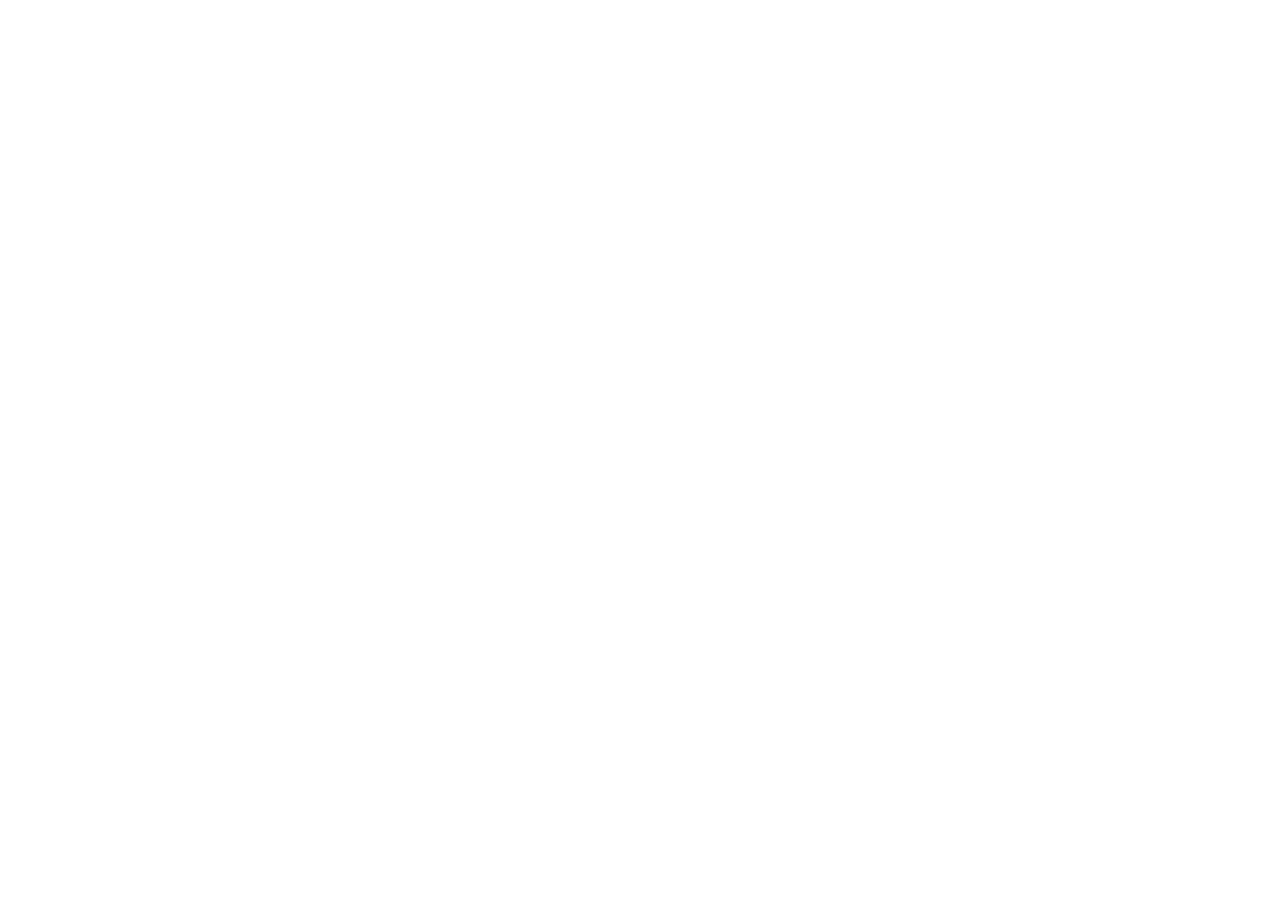
==== index.html @ af3419f9 "inicio projeto" ====
<!DOCTYPE html>
<html lang="pt-br">
<head>
    <meta charset="UTF-8">
    <meta name="viewport" content="width=device-width, initial-scale=1.0">
    <title>Chalé Hotel</title>
    <link rel="stylesheet" type="text/css" href="css/style.css">
</head>
<body>
    
    <div id="container"><!-- INICIO CONTAINER -->
        <div id="topo"><!-- INICIO TOPO -->
            
        </div><!--/ Fim topo-->
    </div> <!--/ Fim container-->

</body>
</html>
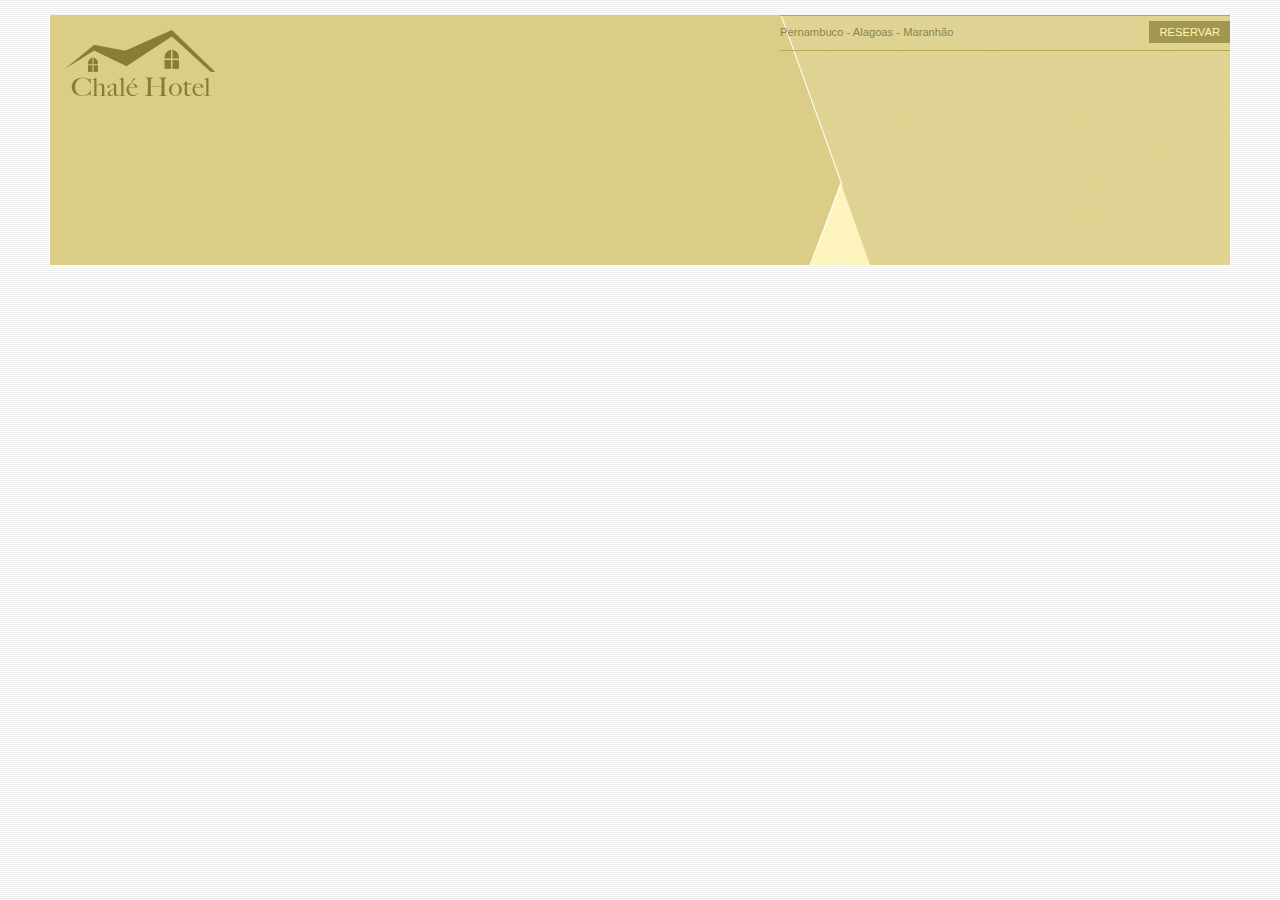
==== commit d87d3898: "index update" ====
--- a/index.html
+++ b/index.html
@@ -10,7 +10,20 @@
     
     <div id="container"><!-- INICIO CONTAINER -->
         <div id="topo"><!-- INICIO TOPO -->
-            
+            <div id="area-logo">
+                <h1 class="logo">
+                    <a href="">Chalé Hotel</a>
+                </h1>
+            </div>
+            <div id="area-menu">
+                <div id="contaudo-menu">
+                    <div id="menu-locais">
+                        <span class="locais">Pernambuco - Alagoas - Maranhão</span>
+                        <a class="reserva" href="">Reservar</a>
+                        <div style="clear: both;"></div>
+                    </div>
+                </div>
+            </div>
         </div><!--/ Fim topo-->
     </div> <!--/ Fim container-->
 
--- a/css/style.css
+++ b/css/style.css
@@ -0,0 +1,89 @@
+/* Estrutura do Site*/
+
+* {
+    margin: 0;
+    padding: 0;
+}
+
+body {
+    font-family: Helvetica, "Trebuchet MS", sans-serif;
+    background: #fff url(../imagens/bg.png);
+    margin: 15px;
+}
+
+#container {
+    background: #ede9cc;
+    margin: 0 auto;
+    min-width: 740px;
+    max-width: 1180px;
+}
+
+#topo {
+    position: relative;
+    background: url(../imagens/topo-imagem-principal.png) no-repeat;
+    background: #dbcd87;
+    height: 15.4em;
+    min-height: 250px;
+}
+
+#area-logo {
+    position: absolute;
+    width: 100%;
+    height: 250px;
+    top: 0;
+    left: 0;
+    z-index: 1;
+}
+
+.logo a {
+    position: absolute;
+    top: 15px;
+    left: 15px;
+    z-index: 3;
+    background: url(../imagens/logo.png) no-repeat;
+    width: 151px;
+    height: 66px;
+    text-indent: -9000px;
+}
+
+#area-menu {
+    position: absolute;
+    background: url(../imagens/topo-imagem-lateral.png);
+    width: 450px;
+    height: 250px;
+    top: 0;
+    right: 0;
+    z-index: 2;
+}
+
+#conteudo-menu {
+    margin-left: 90px;
+    margin-right: 15px;
+    padding-top: 15px;
+}
+
+#menu-locais {
+    border-bottom: 1px solid #b5ab56;
+    border-top: 1px solid #b5ab56;
+    padding-top: 5px;
+    padding-bottom: 5px;
+    font-size: 0.7em;
+    color: #8b8448;
+}
+
+#menu-locais .locais {
+    line-height: 2.1em;
+    float: left;
+}
+
+a {
+    text-decoration: none;
+}
+
+a.reserva {
+    text-transform: uppercase;
+    background: #a29750;
+    color: #fff5b0;
+    padding: 5px 10px;
+    float: right;
+}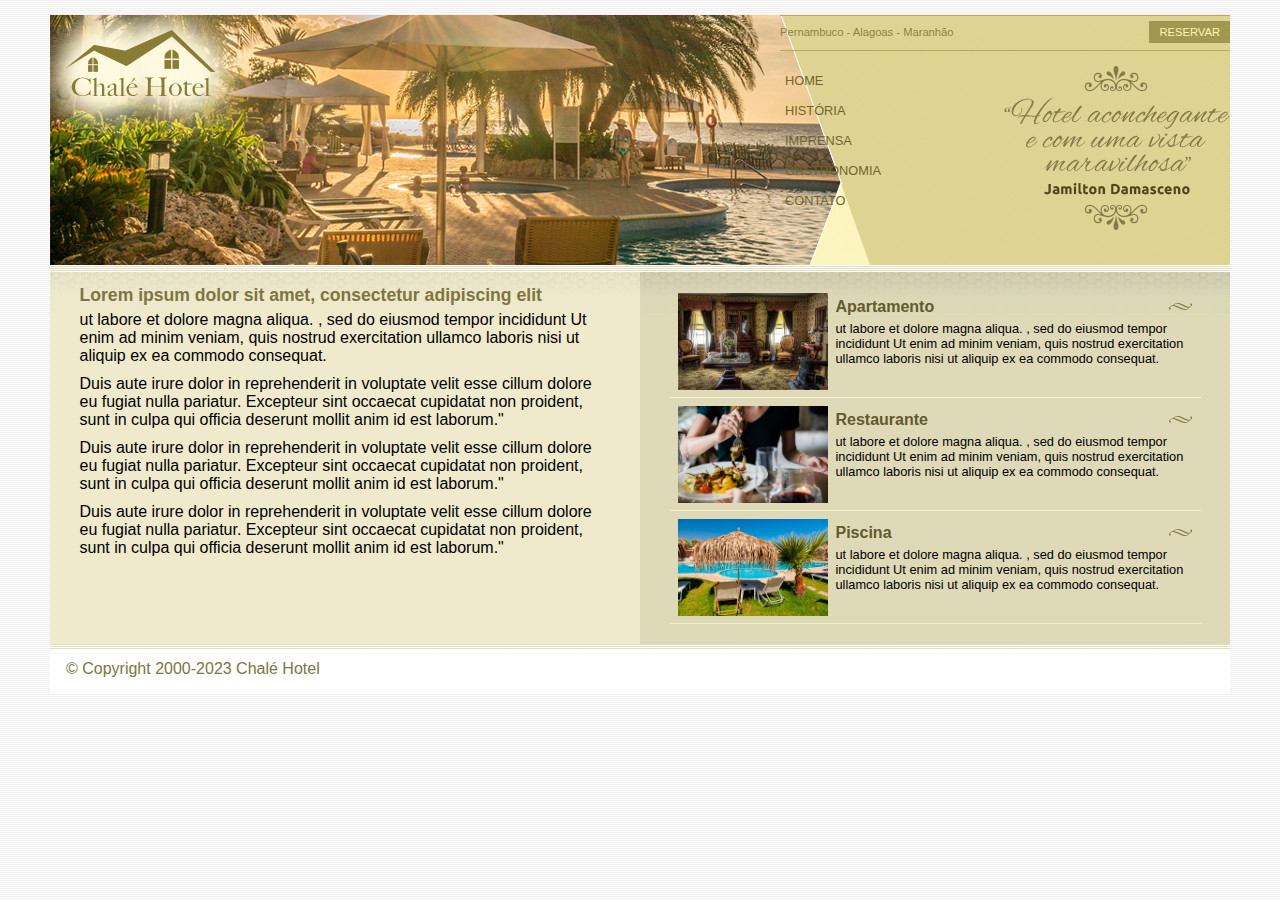
==== commit a558d8da: "update final index" ====
--- a/index.html
+++ b/index.html
@@ -19,12 +19,92 @@
                 <div id="contaudo-menu">
                     <div id="menu-locais">
                         <span class="locais">Pernambuco - Alagoas - Maranhão</span>
-                        <a class="reserva" href="">Reservar</a>
+                        <a class="reserva" href="reserva.html">Reservar</a>
                         <div style="clear: both;"></div>
                     </div>
+                    <div id="menu"> <!-- INicio Menu-->
+                        <ul id="navegacao">
+                            <li><a href="">Home</a></li>
+                            <li><a href="">História</a></li>
+                            <li><a href="">Imprensa</a></li>
+                            <li><a href="">Gastronomia</a></li>
+                            <li><a href="">Contato</a></li>
+                        </ul>
+
+                        <img class="depoimento" src="imagens/depoimento.png" alt="">
+                    </div> <!--/ Fim Menu-->
                 </div>
             </div>
         </div><!--/ Fim topo-->
+        <div id="area-principal"> <!-- INICIO AREA PRINCIPAL -->
+            <div class="conteudo">
+                <h2>
+                    Lorem ipsum dolor sit amet, consectetur adipiscing elit
+                </h2>
+                <p>
+                    ut labore et dolore magna aliqua. , sed do eiusmod tempor incididunt
+                    Ut enim ad minim veniam, quis nostrud exercitation 
+                    ullamco laboris nisi ut aliquip ex ea commodo consequat. 
+                </p>
+                <p>
+                    Duis aute irure dolor in reprehenderit in voluptate velit esse cillum 
+                    dolore eu fugiat nulla pariatur. Excepteur sint occaecat cupidatat non proident, 
+                    sunt in culpa qui officia deserunt mollit anim id est laborum."
+                </p>
+                <p>
+                    Duis aute irure dolor in reprehenderit in voluptate velit esse cillum 
+                    dolore eu fugiat nulla pariatur. Excepteur sint occaecat cupidatat non proident, 
+                    sunt in culpa qui officia deserunt mollit anim id est laborum."
+                </p>
+                <p>
+                    Duis aute irure dolor in reprehenderit in voluptate velit esse cillum 
+                    dolore eu fugiat nulla pariatur. Excepteur sint occaecat cupidatat non proident, 
+                    sunt in culpa qui officia deserunt mollit anim id est laborum."
+                </p>
+            </div>
+        </div> <!--/ Fim area principal-->
+        <div id="area-lateral"> <!-- INICIO AREA LATERAL -->
+            <div class="conteudo">
+                <ul id="beneficios">
+                    <li>
+                        <a href="">
+                            <img src="imagens/apartamento.jpg" width="150" alt="apartamento">
+                            <h3>Apartamento</h3>
+                            <p>
+                                ut labore et dolore magna aliqua. , sed do eiusmod tempor incididunt
+                                Ut enim ad minim veniam, quis nostrud exercitation 
+                                ullamco laboris nisi ut aliquip ex ea commodo consequat. 
+                            </p>
+                        </a>
+                    </li>
+                    <li>
+                        <a href="">
+                            <img src="imagens/restaurante.jpg" width="150" alt="restaurante">
+                            <h3>Restaurante</h3>
+                            <p>
+                                ut labore et dolore magna aliqua. , sed do eiusmod tempor incididunt
+                                Ut enim ad minim veniam, quis nostrud exercitation 
+                                ullamco laboris nisi ut aliquip ex ea commodo consequat. 
+                            </p>
+                        </a>
+                    </li>
+                    <li>
+                        <a href="">
+                            <img src="imagens/piscina.jpg" width="150" alt="piscina">
+                            <h3>Piscina</h3>
+                            <p>
+                                ut labore et dolore magna aliqua. , sed do eiusmod tempor incididunt
+                                Ut enim ad minim veniam, quis nostrud exercitation 
+                                ullamco laboris nisi ut aliquip ex ea commodo consequat. 
+                            </p>
+                        </a>
+                    </li>
+                </ul>
+            </div>
+        </div> <!--/ Fim area lateral-->
+        <div id="rodape">
+            <span>&copy; Copyright 2000-2023 Chalé Hotel</span>
+        </div>
     </div> <!--/ Fim container-->
 
 </body>
--- a/css/style.css
+++ b/css/style.css
@@ -1,89 +1,191 @@
-/* Estrutura do Site*/
-
+/* Estrutura do site
+*/
 * {
-    margin: 0;
-    padding: 0;
+	margin:0;
+	padding: 0;
 }
 
 body {
-    font-family: Helvetica, "Trebuchet MS", sans-serif;
-    background: #fff url(../imagens/bg.png);
-    margin: 15px;
+	font-family: Helvetica, "Trebuchet MS", sans-serif;
+	background: #fff url(../imagens/bg.png);
+	margin: 15px;
 }
 
 #container {
-    background: #ede9cc;
-    margin: 0 auto;
-    min-width: 740px;
-    max-width: 1180px;
+	background: #ede9cc url(../imagens/bg-container.png) top center repeat-y;
+	margin: 0 auto;
+	min-width: 740px;
+	max-width: 1180px;
 }
 
 #topo {
-    position: relative;
-    background: url(../imagens/topo-imagem-principal.png) no-repeat;
-    background: #dbcd87;
-    height: 15.4em;
-    min-height: 250px;
+	position: relative;
+	background: #dbcd87;
+	height: 15.4em;
+	min-height: 250px;
 }
 
 #area-logo {
-    position: absolute;
-    width: 100%;
-    height: 250px;
-    top: 0;
-    left: 0;
-    z-index: 1;
+	position: absolute;
+	background: url(../imagens/topo-imagem-principal.png) no-repeat;
+	width: 100%;
+	height: 250px;
+	top: 0;
+	left: 0;
+	z-index: 1;
 }
 
 .logo a {
-    position: absolute;
-    top: 15px;
-    left: 15px;
-    z-index: 3;
-    background: url(../imagens/logo.png) no-repeat;
-    width: 151px;
-    height: 66px;
-    text-indent: -9000px;
+	position: absolute;
+	top: 15px;
+	left: 15px;
+	z-index: 3;
+	background: url(../imagens/logo.png) no-repeat;
+	width: 151px;
+	height: 66px;
+	text-indent: -9000px;
 }
 
 #area-menu {
-    position: absolute;
-    background: url(../imagens/topo-imagem-lateral.png);
-    width: 450px;
-    height: 250px;
-    top: 0;
-    right: 0;
-    z-index: 2;
+	position: absolute;
+	top: 0;
+	right: 0;
+	background: url(../imagens/topo-imagem-lateral.png) no-repeat; ;
+	width: 450px;
+	height: 250px;
+	z-index: 2;
 }
 
 #conteudo-menu {
-    margin-left: 90px;
-    margin-right: 15px;
-    padding-top: 15px;
+	margin-left: 90px;
+	margin-right: 15px;
+	padding-top: 15px;
 }
 
 #menu-locais {
-    border-bottom: 1px solid #b5ab56;
-    border-top: 1px solid #b5ab56;
-    padding-top: 5px;
-    padding-bottom: 5px;
-    font-size: 0.7em;
-    color: #8b8448;
+	border-bottom: 1px solid #b5ab56;
+	border-top: 1px solid #b5ab56;
+	padding-top: 5px;
+	padding-bottom: 5px;
+	font-size: 0.7em;
+	color: #8b8448;
 }
 
 #menu-locais .locais {
-    line-height: 2.1em;
+	float: left;
+	line-height: 2.1em;
+}
+
+a {
+	text-decoration: none;
+}
+
+a.reserva {
+	text-transform: uppercase;
+	background: #a29750;
+	color: #fff5b0;
+	padding: 5px 10px;
+	float: right;
+}
+
+/*
+BARRA DE NAVEGAÇÃO VERTICAL
+*/
+
+#menu {
+    margin-top: 15px;
+}
+
+ul {
+    list-style: none;
+}
+
+ul#navegacao {
     float: left;
 }
 
-a {
-    text-decoration: none;
+ul#navegacao a {
+    text-transform: uppercase;
+    font-size: .8em;
+    padding: 5px;
+    color: #6e672c;
+    line-height: 30px;
 }
 
-a.reserva {
-    text-transform: uppercase;
-    background: #a29750;
-    color: #fff5b0;
-    padding: 5px 10px;
+ul#navegacao a:hover {
+    background: #fdf6be;
+}
+
+.depoimento {
+    width: 226px;
+    height: 164px;
     float: right;
+}
+
+/* AREA DE CONTEÚDOS */
+#area-principal {
+    float: left;
+    width: 50%;
+    background: url(../imagens/bg-area-principal.png) top left repeat-x;
+    padding: 15px 0px;
+}
+#area-lateral {
+    float: right;
+    width: 50%;
+    background: url(../imagens/bg-area-lateral.png) top left repeat-x;
+    padding: 20px 0px;
+}
+
+.conteudo {
+    margin: 0 auto;
+    width: 90%;
+}
+
+#rodape {
+    clear: both;
+    padding: 16px;
+    background: #fff url(../imagens/bg-rodape.png) repeat-x top;
+    color: #7d7640;
+}
+
+/*Formatações de textos*/
+h2 {
+    color: #7d7640;
+    font-size: 1.1em;
+    padding: 5px 0px;
+}
+
+p {
+    font-size: 1em;
+    margin-bottom: 10px;
+}
+
+/*FORMATAÇÃO DA AREA LATERAL*/
+
+#beneficios li {
+    padding: 8px;
+    border-bottom: 1px solid #f3efcb;
+    height: 6em;
+}
+
+#beneficios li a img {
+    float: left;
+    margin-right: 8px;
+}
+
+#beneficios li a p {
+    color: #000;
+    font-size: .8em;
+} 
+
+#beneficios li a h3 {
+    font-size: 1em;
+    color: #615b2d;
+    padding: 5px 0;
+    background: url(../imagens/ornamento.png) no-repeat center right;
+}
+
+#beneficios li:hover {
+    background: #f6f3d6;
+    cursor: pointer;
 }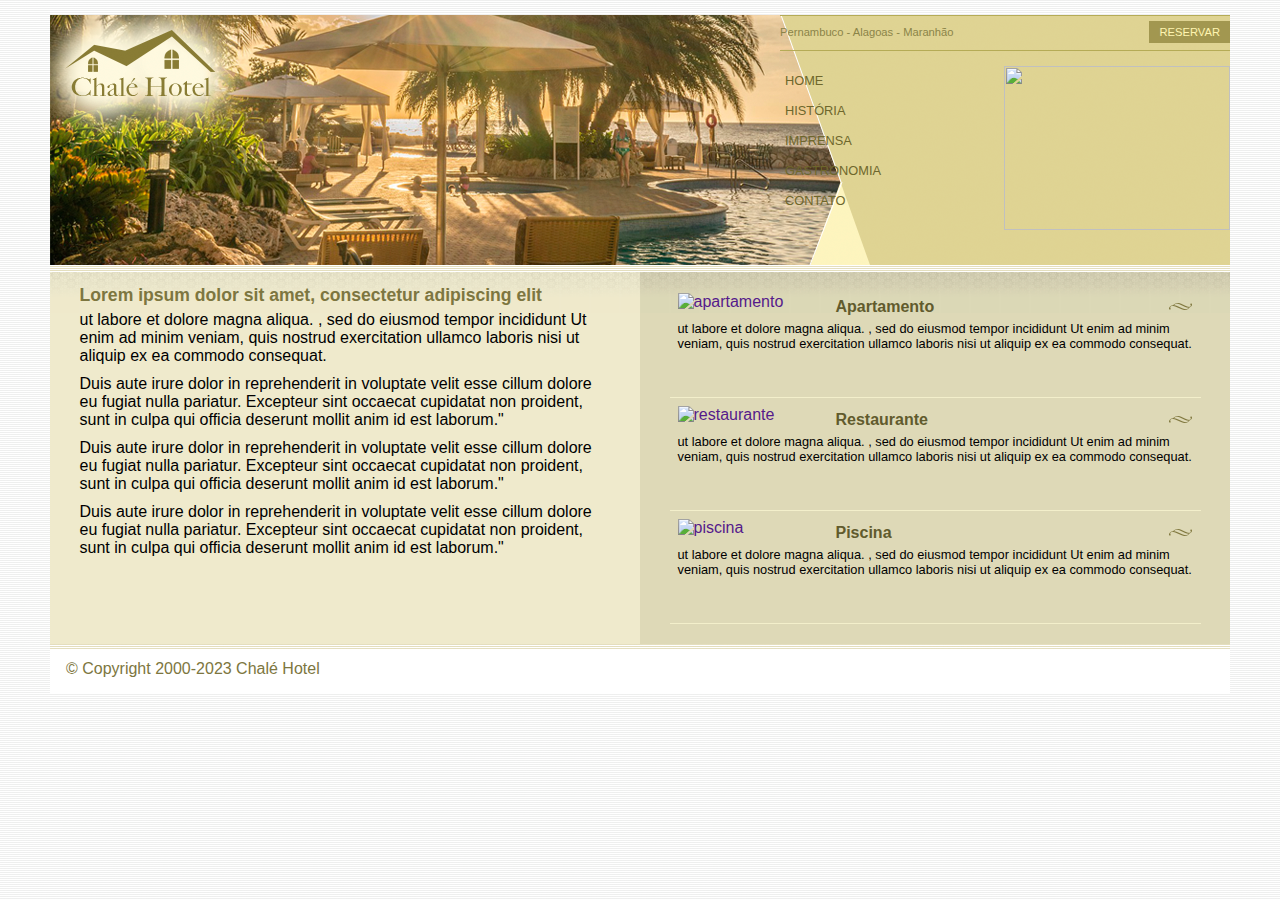
==== commit d021d94a: "update class" ====
--- a/index.html
+++ b/index.html
@@ -31,7 +31,7 @@
                             <li><a href="">Contato</a></li>
                         </ul>
 
-                        <img class="depoimento" src="imagens/depoimento.png" alt="">
+                        <img class="depoimento" src="img/depoimento.png" alt="">
                     </div> <!--/ Fim Menu-->
                 </div>
             </div>
@@ -68,7 +68,7 @@
                 <ul id="beneficios">
                     <li>
                         <a href="">
-                            <img src="imagens/apartamento.jpg" width="150" alt="apartamento">
+                            <img src="img/apartamento.jpg" width="150" alt="apartamento">
                             <h3>Apartamento</h3>
                             <p>
                                 ut labore et dolore magna aliqua. , sed do eiusmod tempor incididunt
@@ -79,7 +79,7 @@
                     </li>
                     <li>
                         <a href="">
-                            <img src="imagens/restaurante.jpg" width="150" alt="restaurante">
+                            <img src="img/restaurante.jpg" width="150" alt="restaurante">
                             <h3>Restaurante</h3>
                             <p>
                                 ut labore et dolore magna aliqua. , sed do eiusmod tempor incididunt
@@ -90,7 +90,7 @@
                     </li>
                     <li>
                         <a href="">
-                            <img src="imagens/piscina.jpg" width="150" alt="piscina">
+                            <img src="img/piscina.jpg" width="150" alt="piscina">
                             <h3>Piscina</h3>
                             <p>
                                 ut labore et dolore magna aliqua. , sed do eiusmod tempor incididunt
